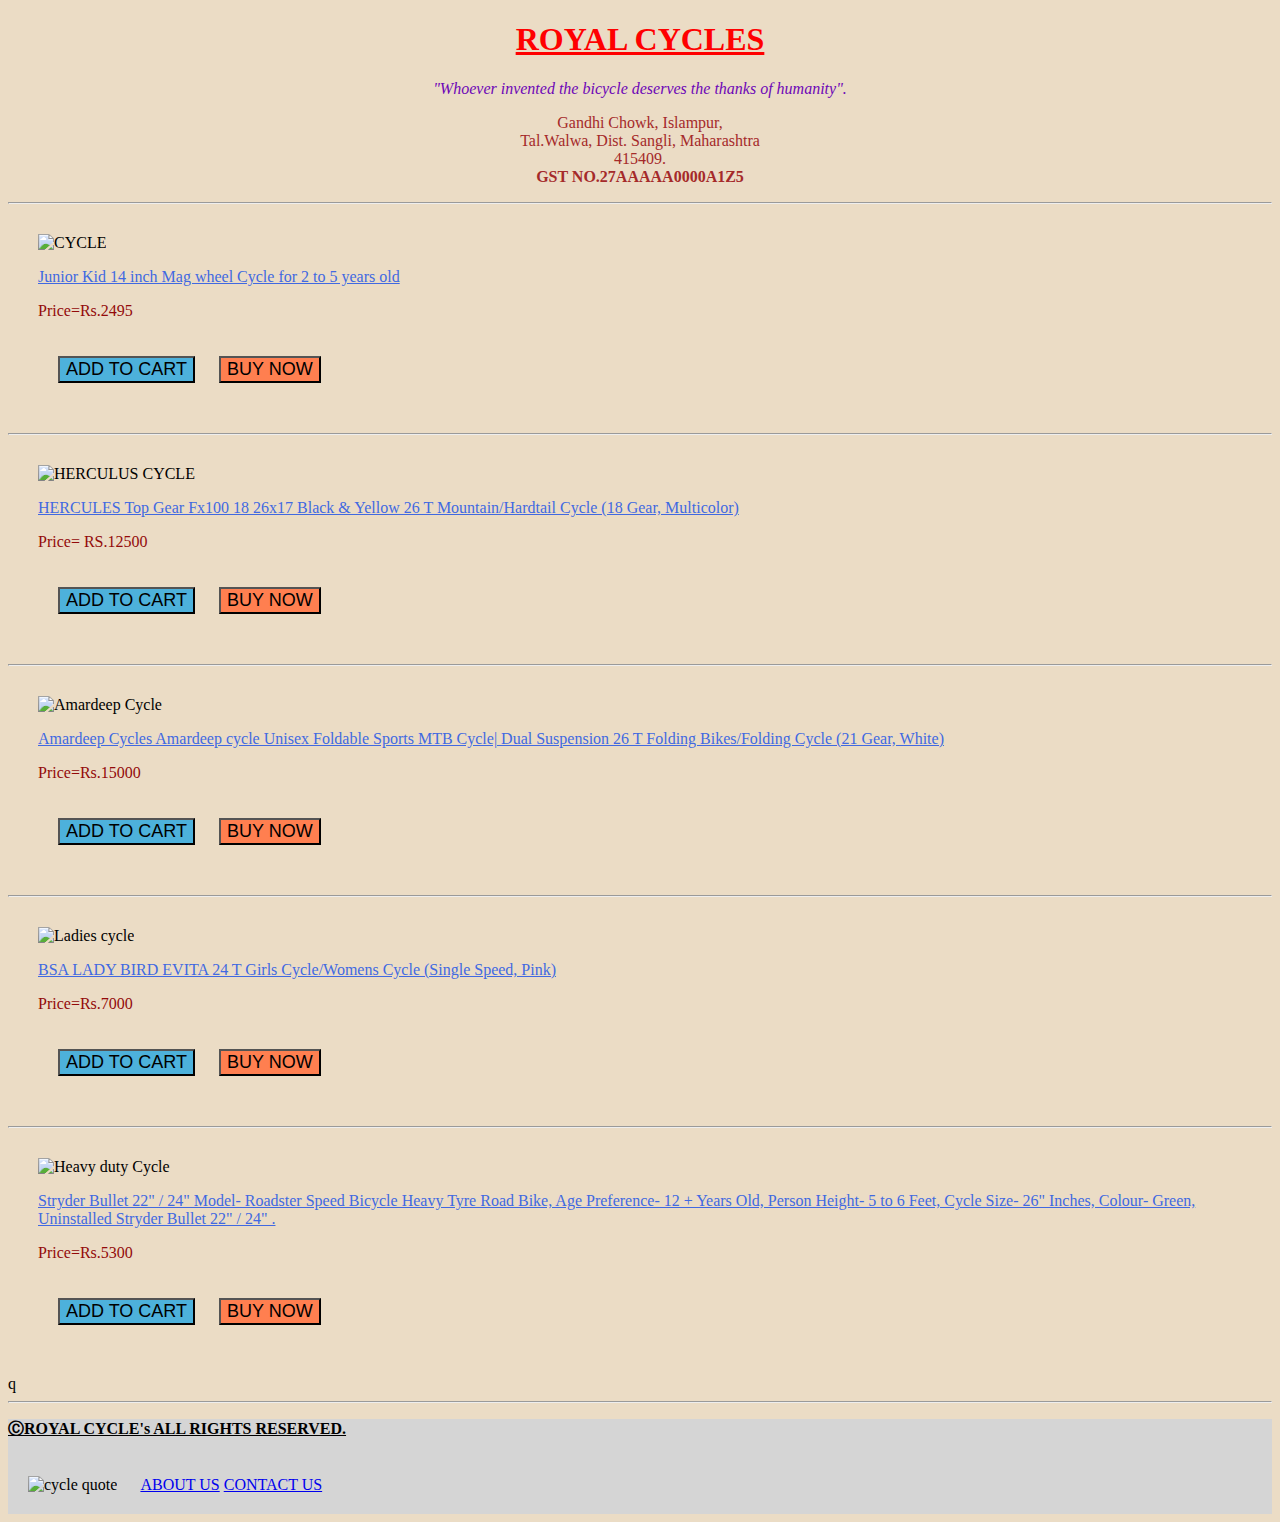
==== index.html @ c6c0a0bc "Add files via upload" ====
<!DOCTYPE html>
<html lang="en">
<head>
    <meta charset="UTF-8">
    <meta name="viewport" content="width=device-width, initial-scale=1.0">
    <title>ROYAL CYCLES.COM</title>
    <link rel="stylesheet" href="./style.css">


</head>
<body>
    <H1 id="title"><B><u>ROYAL CYCLES</u></B></H1>
    <p id="slogn"><i>"Whoever invented the bicycle deserves the thanks of humanity".</i></p>
    <p id="info">Gandhi Chowk, Islampur,<br>Tal.Walwa, Dist. Sangli, Maharashtra<br/>415409.<br><B>GST NO.27AAAAA0000A1Z5</B></p>
    
    <hr/>
    <div>
        <img src="https://m.media-amazon.com/images/I/71bEgW6XBmL._AC_UF894,1000_QL80_.jpg" alt="CYCLE"> 
        <P class="info1"><U>Junior Kid 14 inch Mag wheel Cycle for 2 to 5 years old</U></P>
        <p class="Price">Price=Rs.2495</p>
        <button class="button1">ADD TO CART </button>
        <button class="button2">BUY NOW</button>
    </div>
        <hr/>
    <div>
        <IMg src="https://rukminim2.flixcart.com/image/832/832/j26gmfk0/cycle/p/c/z/top-gear-fx100-18-26x17-black-yellow-hefx10026bkyw-18-hercules-original-imaetje7hukf5dxr.jpeg?q=70" alt="HERCULUS CYCLE">       
        <p class="info1"><U>HERCULES Top Gear Fx100 18 26x17 Black & Yellow 26 T Mountain/Hardtail Cycle  (18 Gear, Multicolor)</U></p>
        <p class="Price">Price= RS.12500</p>
        <button class="button1">ADD TO CART </button>
        <button class="button2">BUY NOW</button>
    </div>
    <hr/>
    <div>
        <img src="https://rukminim2.flixcart.com/image/832/832/xif0q/cycle/i/s/e/amardeep-cycle-unisex-foldable-sports-mtb-cycle-dual-suspension-original-imagn4b8hm3guufu.jpeg?q=70" alt="Amardeep Cycle">
        <P class="info1"><U>Amardeep Cycles Amardeep cycle Unisex Foldable Sports MTB Cycle| Dual Suspension 26 T Folding Bikes/Folding Cycle  (21 Gear, White)</U></P>
        <p class="Price">Price=Rs.15000</p>
        <button class="button1">ADD TO CART </button>
        <button class="button2">BUY NOW</button>
    </div>
    <hr/>
    <div>
        <img src="https://rukminim2.flixcart.com/image/832/832/kskotjk0/cycle/h/b/x/lady-bird-evita-26-17-bsa-80-single-speed-original-imag64822ckmqphe.jpeg?q=70" alt="Ladies cycle">
        <p class="info1"><u>BSA LADY BIRD EVITA 24 T Girls Cycle/Womens Cycle  (Single Speed, Pink)</u></p>
        <p class="Price">Price=Rs.7000</p>
        <button class="button1">ADD TO CART </button>
        <button class="button2">BUY NOW</button>
    </div>
    <hr/>
    <div>
        <img src="https://m.media-amazon.com/images/I/41otelSB2TL._AC_UF894,1000_QL80_.jpg" alt="Heavy duty Cycle">
        <p class="info1"><u>Stryder Bullet 22&#34; / 24&#34; Model- Roadster Speed Bicycle Heavy Tyre Road Bike, Age Preference- 12 + Years Old, Person Height- 5 to 6 Feet, Cycle Size- 26&#34; Inches, Colour- Green, Uninstalled
            Stryder Bullet 22" / 24" .</u></p>
            <p class="Price">Price=Rs.5300</p>
            <button class="button1">ADD TO CART </button>
            <button class="button2">BUY NOW</button>
    </div>q
    <hr/>
</body>
<footer class="footar1">
<p><b><u>ⒸROYAL CYCLE's  ALL RIGHTS RESERVED.</u></b></p>
<img id="image2"src="https://encrypted-tbn0.gstatic.com/images?q=tbn:ANd9GcR_Lh9Of23jMZSwclM0BFLmmePgNTxMBrBZkg&usqp=CAU" alt="cycle quote">
<a id="about us" href="./about us.html">ABOUT US</a>
<a  id="contact us" href="./conatct us .html">CONTACT US</a>

</html>
---- style.css ----
html{
background-color: rgba(219, 192, 151, 0.562);
}
#slogn{
    color:rgb(109, 6, 183);
    text-align: center;
}

#title{
    text-align: center;
    font-weight: 900;
    color: red;
}
#info{
    text-align: center;
    color: brown;
  
}
.info1{
    color:royalblue;
}
.Price{
    color: rgb(147, 10, 10);
}
img{
    width: 100x;
    height: 100px;
}
.price{
    margin-left: 100px;
}
.button1{
    background-color: rgb(77, 177, 219);
    margin: 20px;
    font-size: large;
}
.button2{
    background-color:coral;
    color: black;
    font-size: large;
}
div{
    margin: 30px;
}
.footar1{
    background-color: rgb(213, 213, 213);
}
#image2{
    text-align: justify;
    width: 500px;
    height: 180px;
    margin: 20px;
}
#about us{
    margin: 20px;
}
#contact us{
    margin: 20px;
}
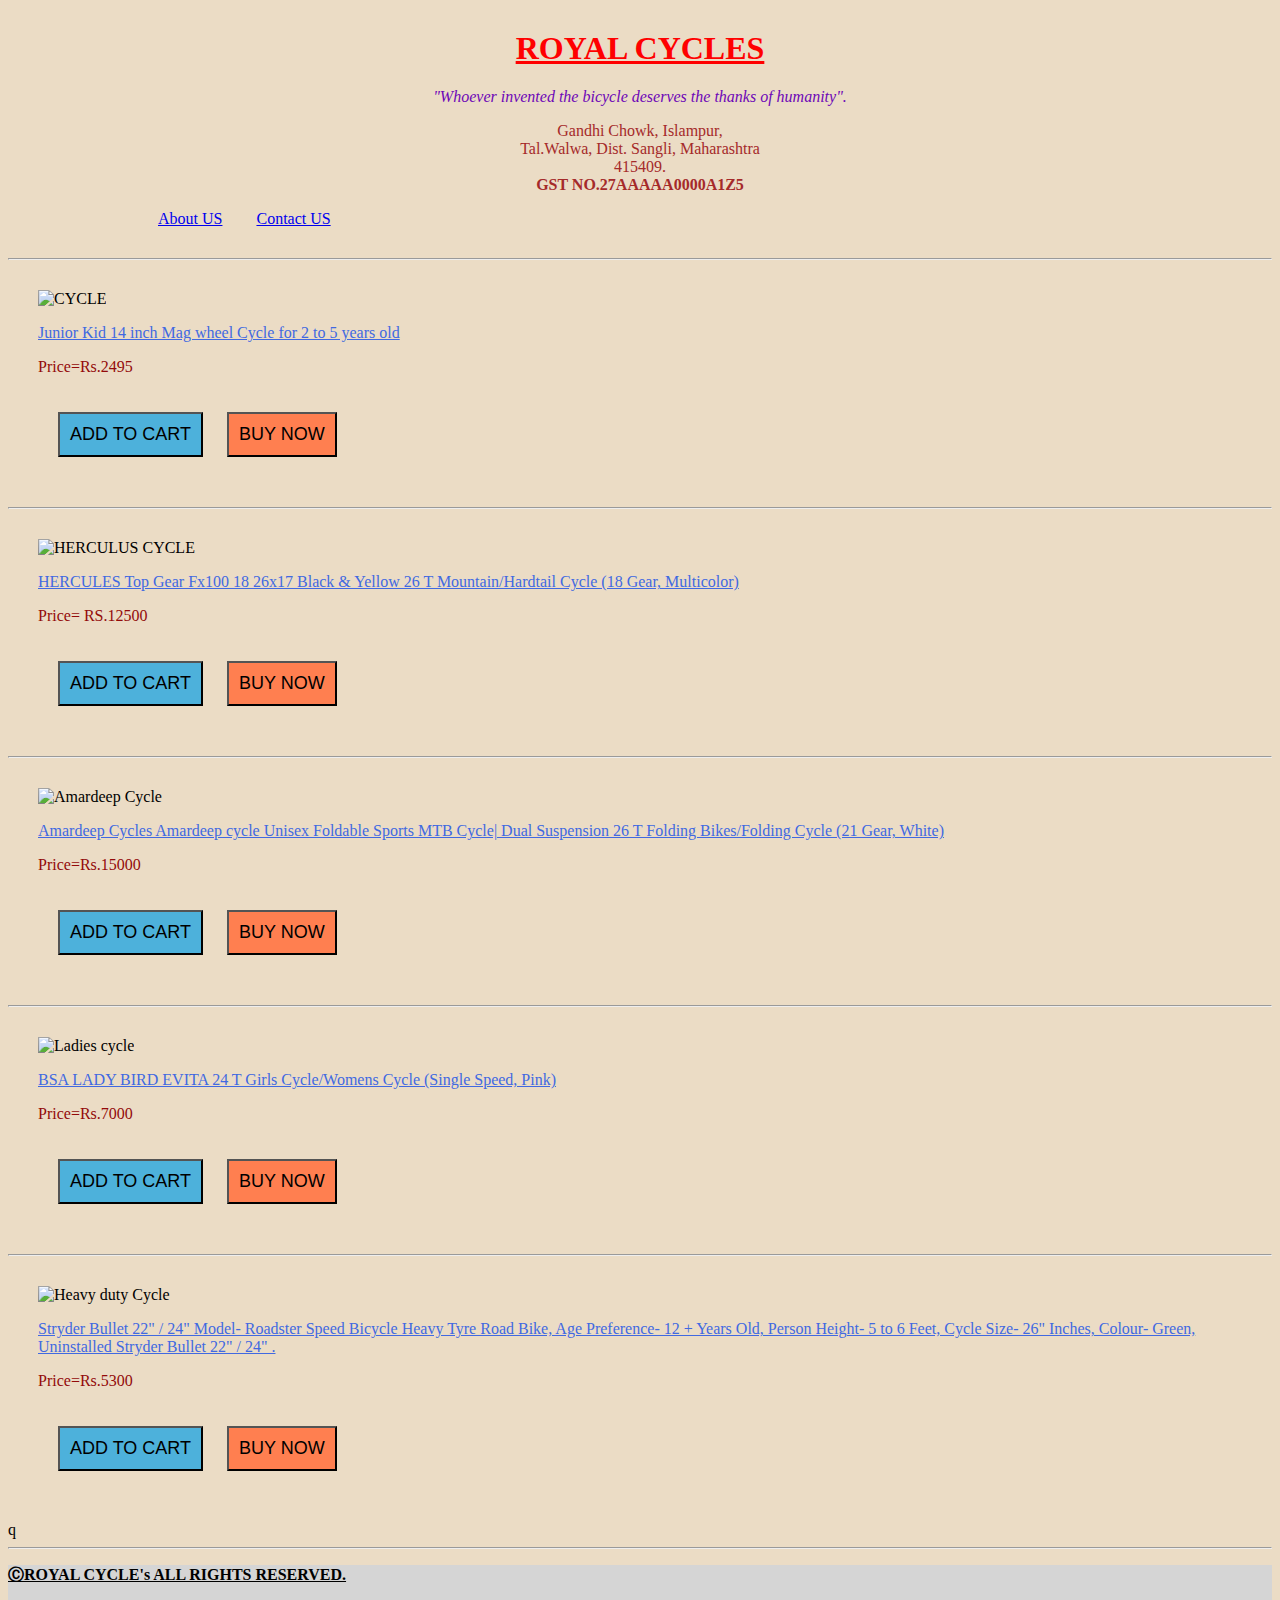
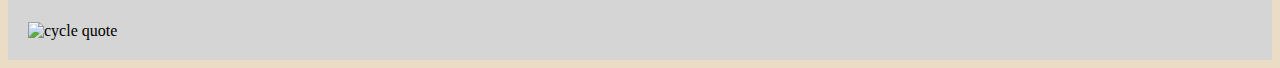
==== commit 07dd34f8: "Update index.html" ====
--- a/index.html
+++ b/index.html
@@ -9,10 +9,13 @@
 
 </head>
 <body>
+    <div>
     <H1 id="title"><B><u>ROYAL CYCLES</u></B></H1>
     <p id="slogn"><i>"Whoever invented the bicycle deserves the thanks of humanity".</i></p>
     <p id="info">Gandhi Chowk, Islampur,<br>Tal.Walwa, Dist. Sangli, Maharashtra<br/>415409.<br><B>GST NO.27AAAAA0000A1Z5</B></p>
-    
+    <a id="aboutus" href="./about us.html">About US</a>
+        <a id="contactus" href="./conatct us .html">Contact US</a>
+    </div>
     <hr/>
     <div>
         <img src="https://m.media-amazon.com/images/I/71bEgW6XBmL._AC_UF894,1000_QL80_.jpg" alt="CYCLE"> 
@@ -59,7 +62,6 @@
 <footer class="footar1">
 <p><b><u>ⒸROYAL CYCLE's  ALL RIGHTS RESERVED.</u></b></p>
 <img id="image2"src="https://encrypted-tbn0.gstatic.com/images?q=tbn:ANd9GcR_Lh9Of23jMZSwclM0BFLmmePgNTxMBrBZkg&usqp=CAU" alt="cycle quote">
-<a id="about us" href="./about us.html">ABOUT US</a>
-<a  id="contact us" href="./conatct us .html">CONTACT US</a>
 
-</html>+
+</html>
--- a/style.css
+++ b/style.css
@@ -33,11 +33,13 @@
     background-color: rgb(77, 177, 219);
     margin: 20px;
     font-size: large;
+    padding: 10px;
 }
 .button2{
     background-color:coral;
     color: black;
     font-size: large;
+    padding: 10px;
 }
 div{
     margin: 30px;
@@ -51,9 +53,9 @@
     height: 180px;
     margin: 20px;
 }
-#about us{
-    margin: 20px;
+#aboutus{
+    margin-left: 120px;
 }
-#contact us{
-    margin: 20px;
-}+#contactus{
+    margin-left: 30px;
+}
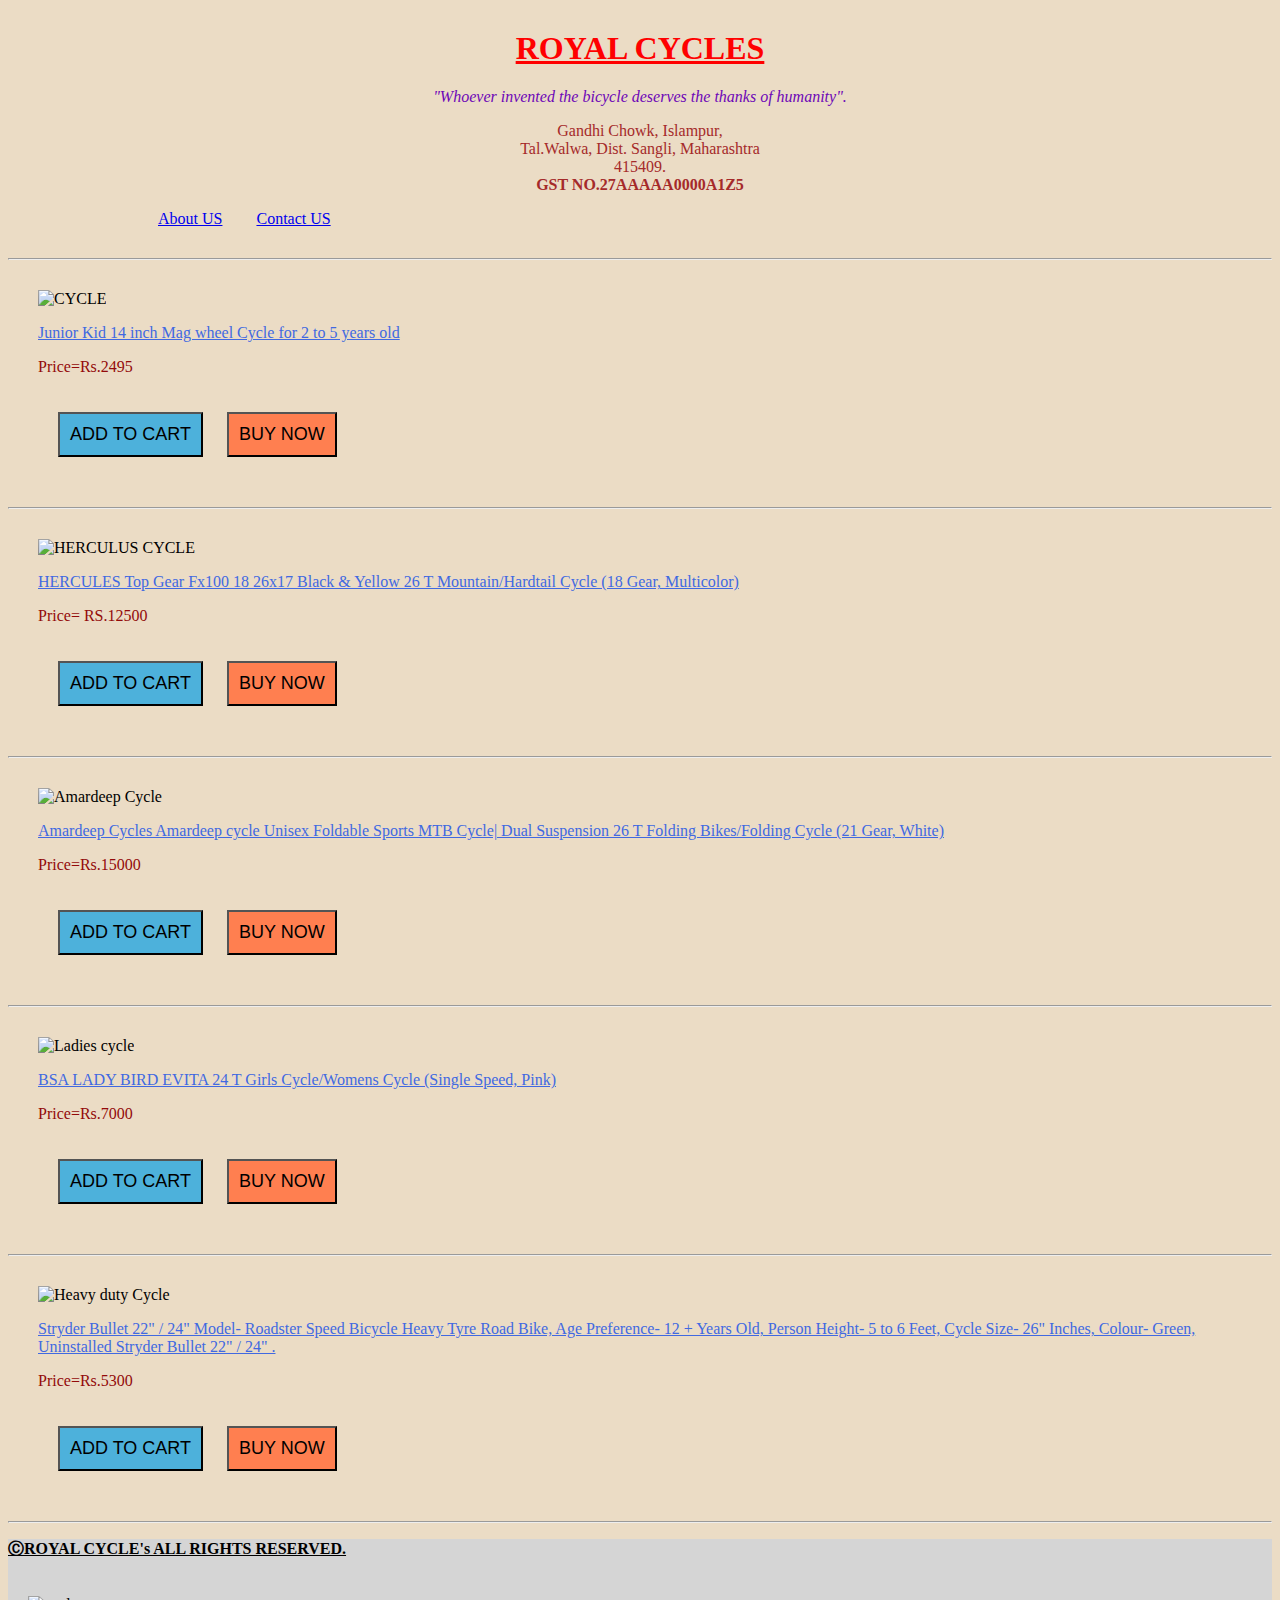
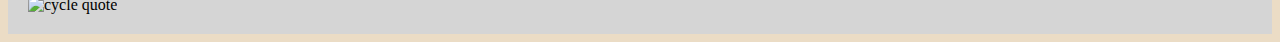
==== commit 08617c32: "Update index.html" ====
--- a/index.html
+++ b/index.html
@@ -56,7 +56,7 @@
             <p class="Price">Price=Rs.5300</p>
             <button class="button1">ADD TO CART </button>
             <button class="button2">BUY NOW</button>
-    </div>q
+    </div>
     <hr/>
 </body>
 <footer class="footar1">
